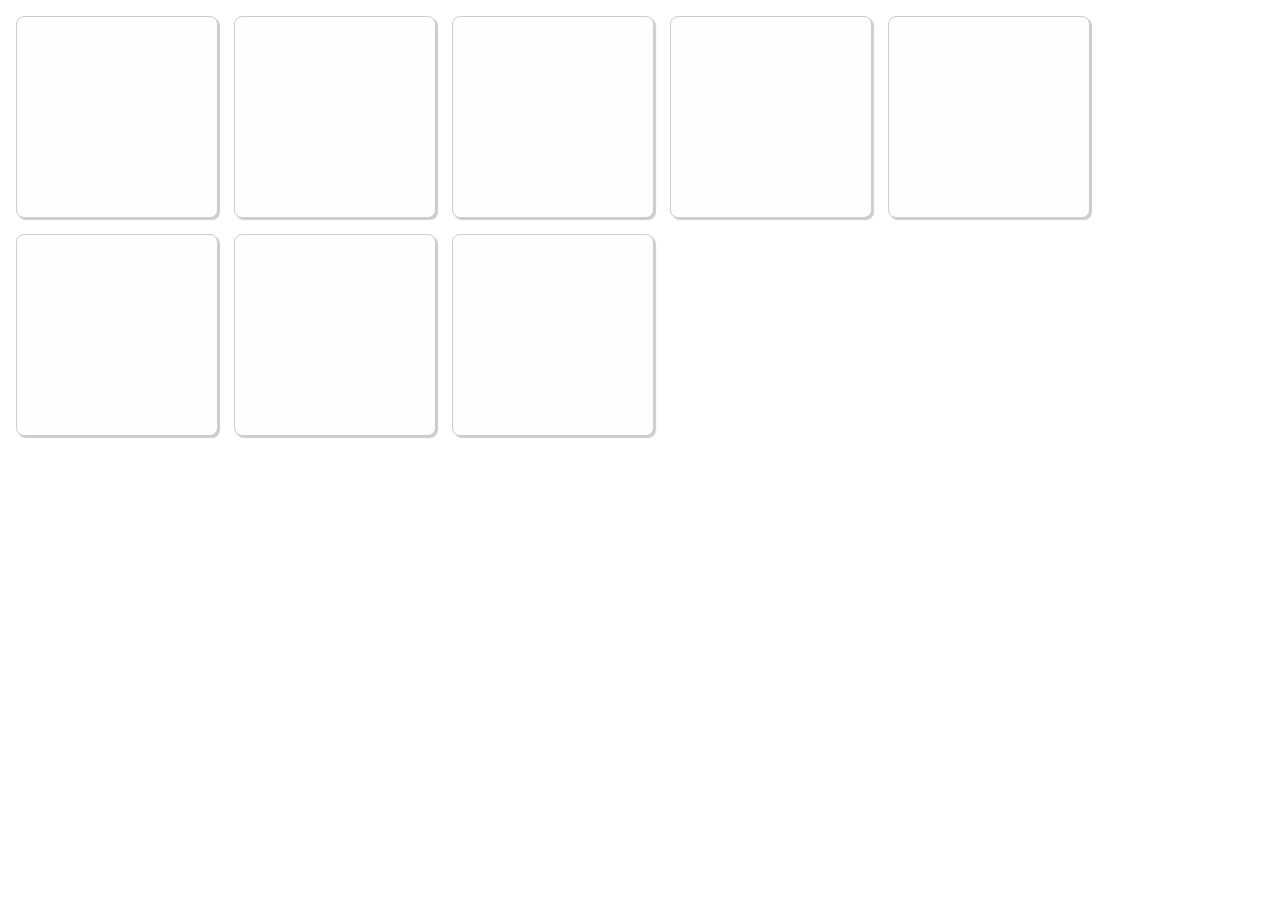
==== matching/index.html @ d4e1aee7 "first pass" ====
<!DOCTYPE html>
<html>

<head>
  <link rel="stylesheet" href="../shared/css/smoothness/jquery-ui-1.8.18.custom.css" type="text/css" />
  <link rel="stylesheet" href="matching.css" type="text/css" />

  <script src="../shared/js/jquery-1.7.1.min.js" type="text/javascript"></script>
  <script src="../shared/js/jquery-ui-1.8.18.custom.min.js" type="text/javascript"></script>
  <script src="matching.js" type="text/javascript"></script>
</head>

<body>

  <div class="container">

    <!-- insert your items like this (any content is acceptable... this is just one example):

    <div class="pair">
      <div>Fried Chicken</div>
      <div><img src="images/fried_chicken.png" /></div>
    </div>

    -->

    <div class="pair">
      <div>Fried Chicken</div>
      <div><img src="images/fried_chicken.png" /></div>
    </div>

    <div class="pair">
      <div>Thing 2</div>
      <div>Thing 2</div>
    </div>

    <div class="pair">
      <div>Thing 3</div>
      <div>Thing 3</div>
    </div>

    <div class="pair">
      <div>Thing 4</div>
      <div>Thing 4</div>
    </div>


  </div>

</body>

</html>
---- matching/matching.css ----
.card {
  border: 1px solid #ccc;
  border-radius: 8px;
  box-shadow: 2px 2px 1px rgba(0,0,0,0.2);
  float: left;
  font-family: Georgia;
  font-size: 18px;
  height: 200px;
  margin: 8px;
  overflow: hidden;
  text-align: center;
  vertical-align: middle;
  width: 200px;
}

.card:hover {
  border-color: #999;
}

.card.face-down div {
  display: none;
}

.card.face-down {
  background: #fefefe;
}

.card.correct {
  border-color: green;
}

.card.incorrect {
  border-color: red;
  box-shadow: 2px 2px 1px rgba(255,0,0,0.4);
}
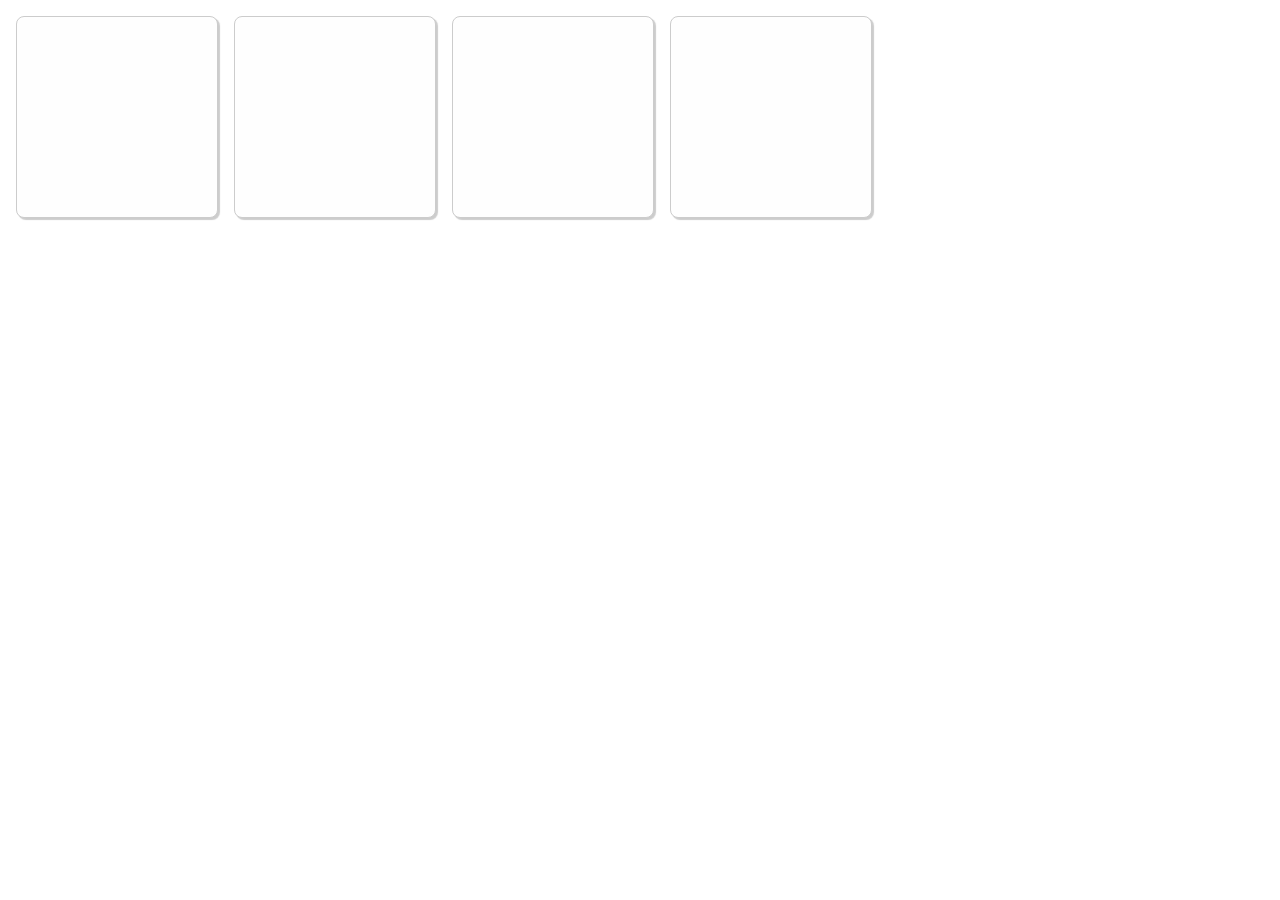
==== commit 6ac6ad08: "user config" ====
--- a/matching/index.html
+++ b/matching/index.html
@@ -12,37 +12,37 @@
 
 <body>
 
-  <div class="container">
+  <div class="container"
+       data-card-width="200px"
+       data-card-height="200px"> <!-- change the width and height values to change the card size -->
 
-    <!-- insert your items like this (any content is acceptable... this is just one example):
+    <!-- replace these pairs with your content -->
 
     <div class="pair">
-      <div>Fried Chicken</div>
-      <div><img src="images/fried_chicken.png" /></div>
-    </div>
+      <div>
 
-    -->
+        Fried Chicken
 
-    <div class="pair">
-      <div>Fried Chicken</div>
-      <div><img src="images/fried_chicken.png" /></div>
+      </div>
+      <div>
+
+        <img src="images/fried_chicken.png" />
+
+      </div>
     </div>
 
     <div class="pair">
-      <div>Thing 2</div>
-      <div>Thing 2</div>
+      <div>
+
+        Aoife
+
+      </div>
+      <div>
+
+        McDaid
+
+      </div>
     </div>
-
-    <div class="pair">
-      <div>Thing 3</div>
-      <div>Thing 3</div>
-    </div>
-
-    <div class="pair">
-      <div>Thing 4</div>
-      <div>Thing 4</div>
-    </div>
-
 
   </div>
 
--- a/matching/matching.css
+++ b/matching/matching.css
@@ -17,6 +17,12 @@
   border-color: #999;
 }
 
+.card img {
+  border-radius: 8px;
+  height: 100%;
+  width: 100%;
+}
+
 .card.face-down div {
   display: none;
 }
@@ -27,6 +33,7 @@
 
 .card.correct {
   border-color: green;
+  opacity: 0.8;
 }
 
 .card.incorrect {
